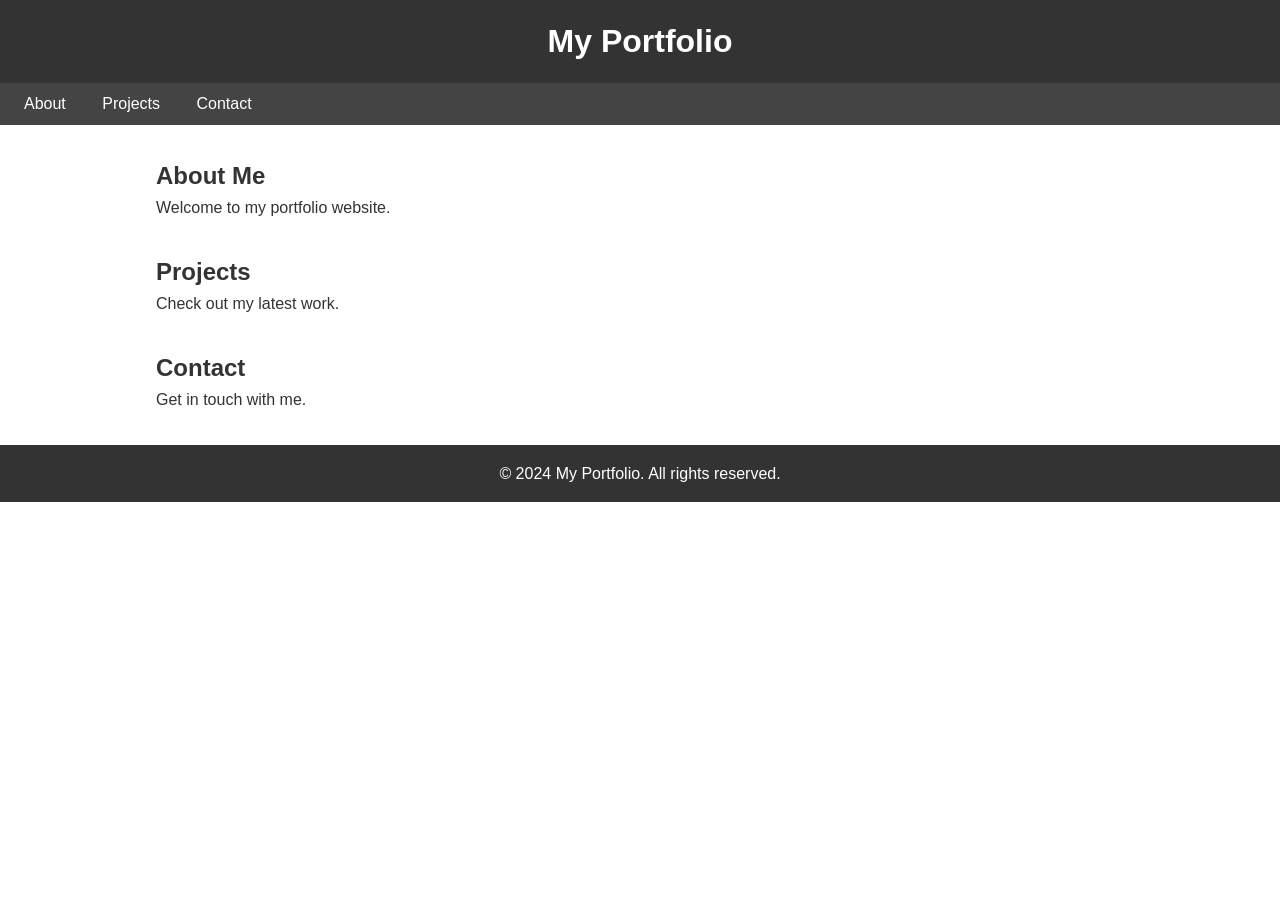
==== index.html @ 6f45a469 "Create initial portfolio website structure" ====
<!DOCTYPE html>
<html lang="en">
<head>
    <meta charset="UTF-8">
    <meta name="viewport" content="width=device-width, initial-scale=1.0">
    <title>My Portfolio</title>
    <style>
        * {
            margin: 0;
            padding: 0;
            box-sizing: border-box;
        }
        body {
            font-family: Arial, sans-serif;
            line-height: 1.6;
            color: #333;
        }
        header {
            background-color: #333;
            color: white;
            padding: 1rem;
            text-align: center;
        }
        nav {
            background-color: #444;
            padding: 0.5rem;
        }
        nav a {
            color: white;
            text-decoration: none;
            margin: 0 1rem;
        }
        nav a:hover {
            text-decoration: underline;
        }
        .container {
            max-width: 1000px;
            margin: 2rem auto;
            padding: 0 1rem;
        }
        section {
            margin: 2rem 0;
        }
        footer {
            background-color: #333;
            color: white;
            text-align: center;
            padding: 1rem;
            margin-top: 2rem;
        }
    </style>
</head>
<body>
    <header>
        <h1>My Portfolio</h1>
    </header>
    
    <nav>
        <a href="#about">About</a>
        <a href="#projects">Projects</a>
        <a href="#contact">Contact</a>
    </nav>
    
    <div class="container">
        <section id="about">
            <h2>About Me</h2>
            <p>Welcome to my portfolio website.</p>
        </section>
        
        <section id="projects">
            <h2>Projects</h2>
            <p>Check out my latest work.</p>
        </section>
        
        <section id="contact">
            <h2>Contact</h2>
            <p>Get in touch with me.</p>
        </section>
    </div>
    
    <footer>
        <p>&copy; 2024 My Portfolio. All rights reserved.</p>
    </footer>
</body>
</html>
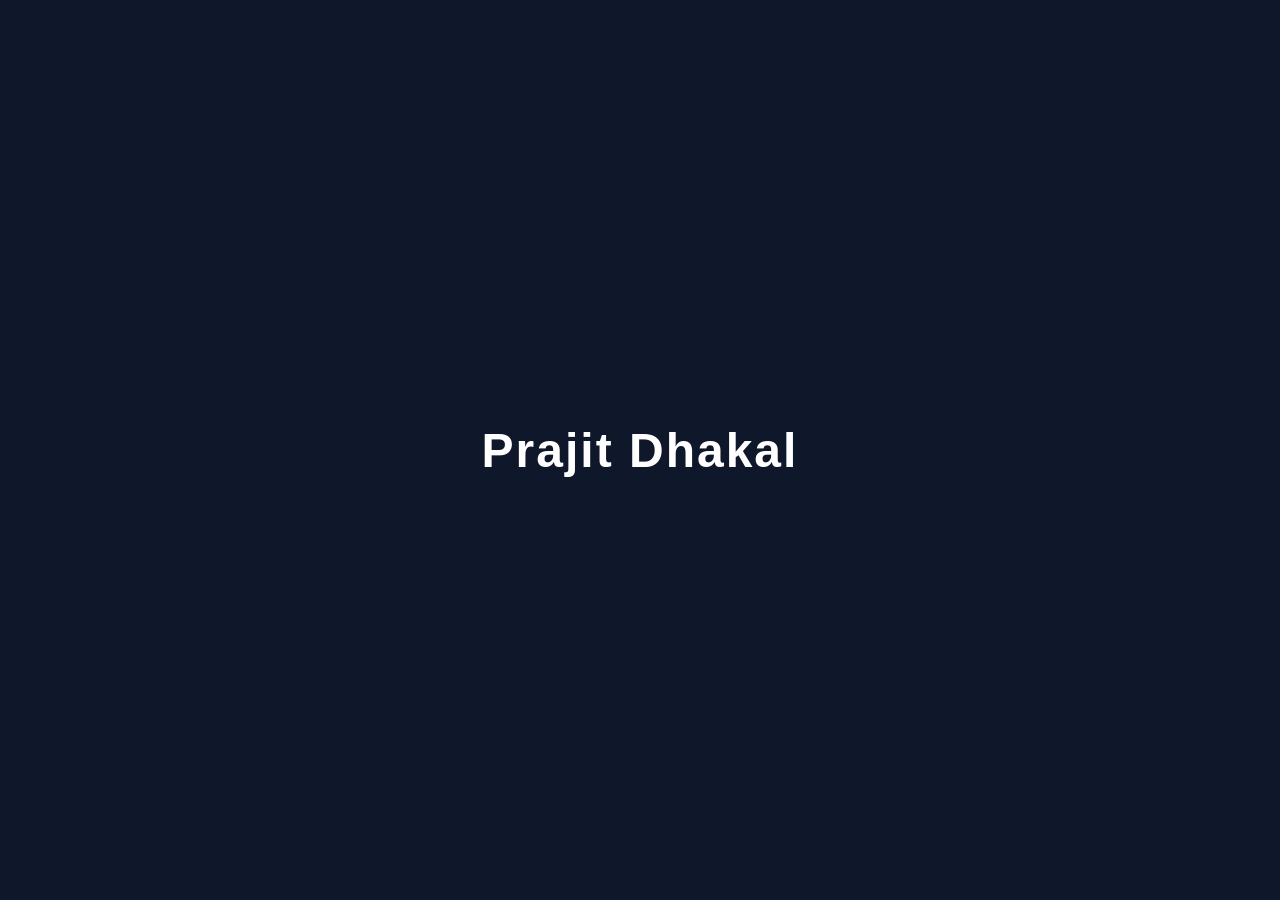
==== commit 2893c737: "Start" ====
--- a/index.html
+++ b/index.html
@@ -1,85 +1,26 @@
 <!DOCTYPE html>
 <html lang="en">
+
 <head>
     <meta charset="UTF-8">
     <meta name="viewport" content="width=device-width, initial-scale=1.0">
-    <title>My Portfolio</title>
-    <style>
-        * {
-            margin: 0;
-            padding: 0;
-            box-sizing: border-box;
-        }
-        body {
-            font-family: Arial, sans-serif;
-            line-height: 1.6;
-            color: #333;
-        }
-        header {
-            background-color: #333;
-            color: white;
-            padding: 1rem;
-            text-align: center;
-        }
-        nav {
-            background-color: #444;
-            padding: 0.5rem;
-        }
-        nav a {
-            color: white;
-            text-decoration: none;
-            margin: 0 1rem;
-        }
-        nav a:hover {
-            text-decoration: underline;
-        }
-        .container {
-            max-width: 1000px;
-            margin: 2rem auto;
-            padding: 0 1rem;
-        }
-        section {
-            margin: 2rem 0;
-        }
-        footer {
-            background-color: #333;
-            color: white;
-            text-align: center;
-            padding: 1rem;
-            margin-top: 2rem;
-        }
-    </style>
+
+    <title>Prajit Dhakal</title>
+
+    <!-- CSS -->
+    <link rel="stylesheet" href="css/style.css">
+
 </head>
+
 <body>
-    <header>
-        <h1>My Portfolio</h1>
-    </header>
-    
-    <nav>
-        <a href="#about">About</a>
-        <a href="#projects">Projects</a>
-        <a href="#contact">Contact</a>
-    </nav>
-    
+
     <div class="container">
-        <section id="about">
-            <h2>About Me</h2>
-            <p>Welcome to my portfolio website.</p>
-        </section>
-        
-        <section id="projects">
-            <h2>Projects</h2>
-            <p>Check out my latest work.</p>
-        </section>
-        
-        <section id="contact">
-            <h2>Contact</h2>
-            <p>Get in touch with me.</p>
-        </section>
+        <h1>Prajit Dhakal</h1>
     </div>
-    
-    <footer>
-        <p>&copy; 2024 My Portfolio. All rights reserved.</p>
-    </footer>
+
+    <!-- JavaScript -->
+    <script src="js/script.js"></script>
+
 </body>
-</html>
+
+</html>
--- a/css/style.css
+++ b/css/style.css
@@ -0,0 +1,28 @@
+/* Reset browser default styles */
+
+*{
+    margin:0;
+    padding:0;
+    box-sizing:border-box;
+}
+
+/* Full page layout */
+
+body{
+    height:100vh;
+    display:flex;
+    justify-content:center;
+    align-items:center;
+
+    font-family: Arial, Helvetica, sans-serif;
+
+    background-color:#0f172a;
+    color:white;
+}
+
+/* Name styling */
+
+h1{
+    font-size:3rem;
+    letter-spacing:2px;
+}
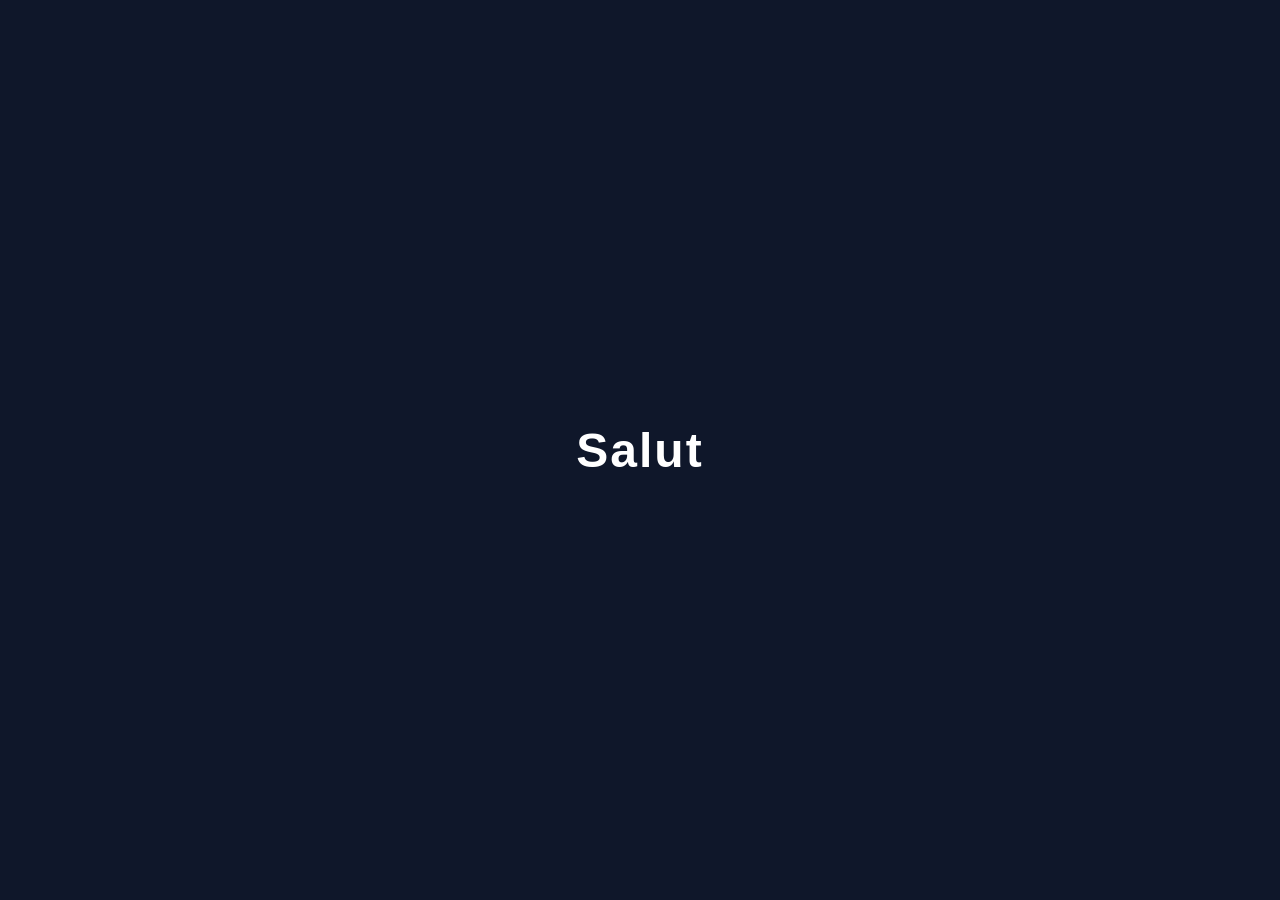
==== commit 8406e541: "Start1" ====
--- a/index.html
+++ b/index.html
@@ -15,7 +15,7 @@
 <body>
 
     <div class="container">
-        <h1>Prajit Dhakal</h1>
+        <h1>Salut</h1>
     </div>
 
     <!-- JavaScript -->
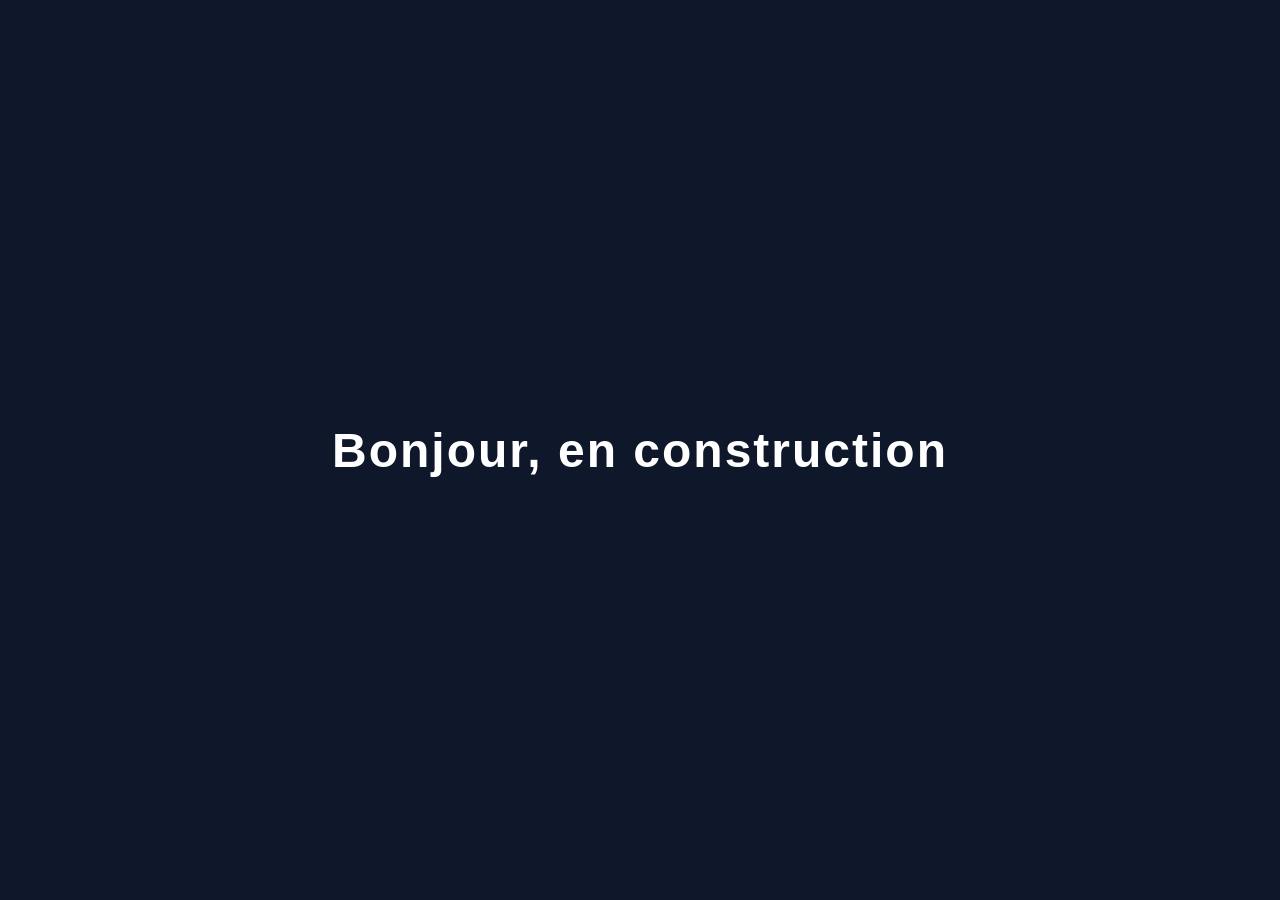
==== commit 81041e3b: "Start3" ====
--- a/index.html
+++ b/index.html
@@ -5,7 +5,7 @@
     <meta charset="UTF-8">
     <meta name="viewport" content="width=device-width, initial-scale=1.0">
 
-    <title>Prajit Dhakal</title>
+    <title>Bonjour, en construction</title>
 
     <!-- CSS -->
     <link rel="stylesheet" href="css/style.css">
@@ -15,7 +15,7 @@
 <body>
 
     <div class="container">
-        <h1>Salut</h1>
+        <h1>Bonjour, en construction</h1>
     </div>
 
     <!-- JavaScript -->
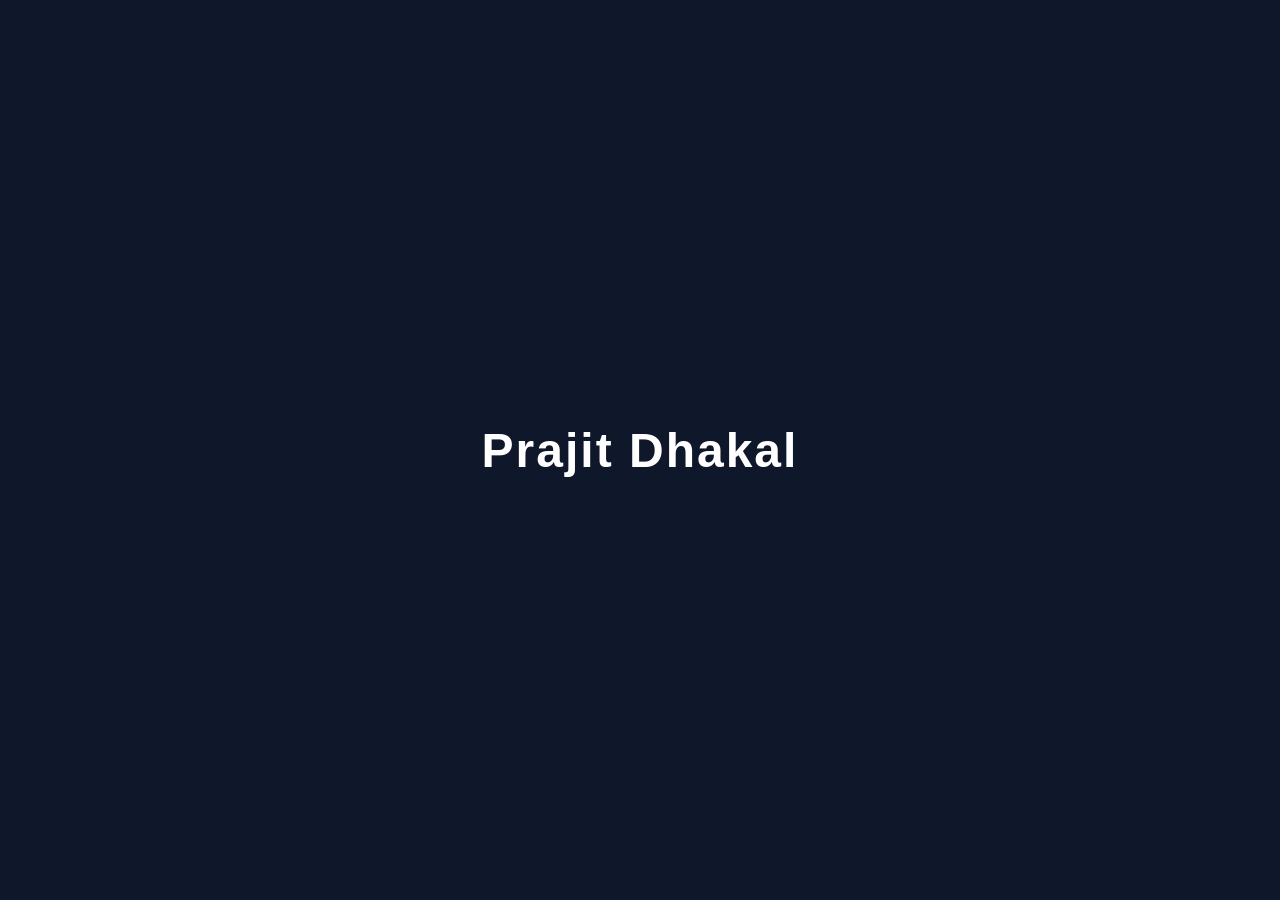
==== commit 1e78b5d8: "Start4" ====
--- a/index.html
+++ b/index.html
@@ -15,7 +15,7 @@
 <body>
 
     <div class="container">
-        <h1>Bonjour, en construction</h1>
+        <h1>Prajit Dhakal</h1>
     </div>
 
     <!-- JavaScript -->
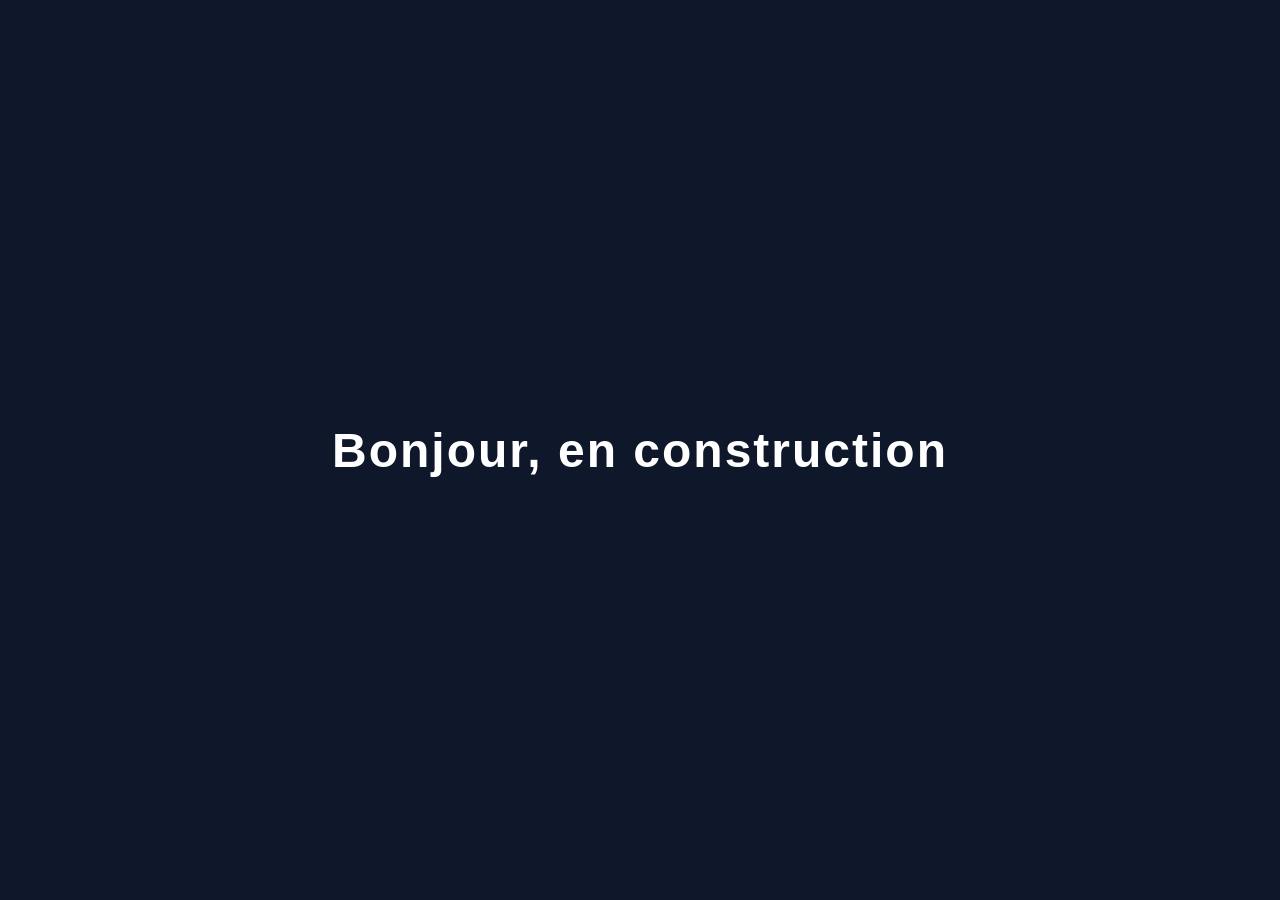
==== commit 323224d1: "new" ====
--- a/index.html
+++ b/index.html
@@ -5,7 +5,7 @@
     <meta charset="UTF-8">
     <meta name="viewport" content="width=device-width, initial-scale=1.0">
 
-    <title>Bonjour, en construction</title>
+    <title>Prajit Dhakal</title>
 
     <!-- CSS -->
     <link rel="stylesheet" href="css/style.css">
@@ -15,7 +15,7 @@
 <body>
 
     <div class="container">
-        <h1>Prajit Dhakal</h1>
+        <h1>Bonjour, en construction</h1>
     </div>
 
     <!-- JavaScript -->
